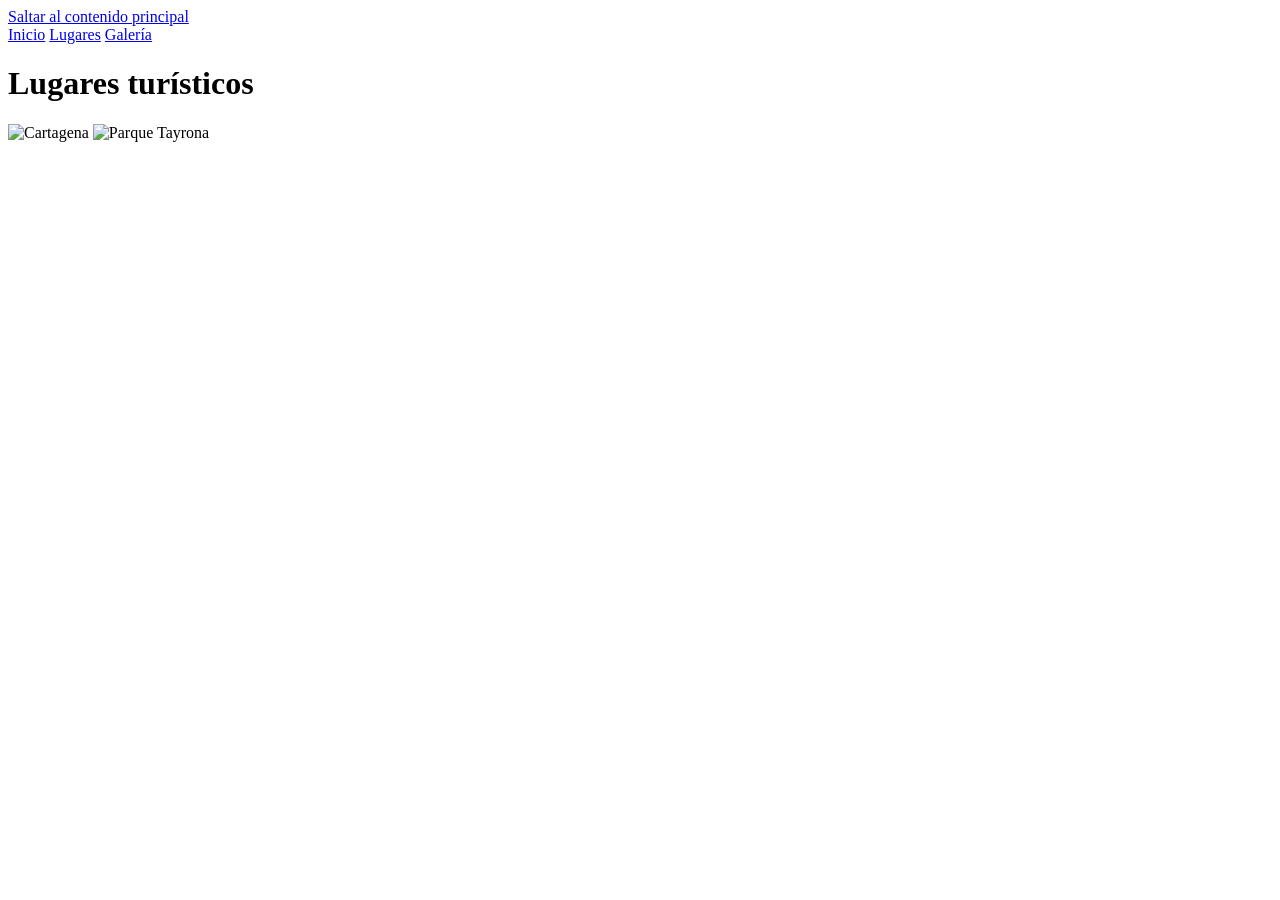
==== CSS-week1-HW1/lugares.html @ dcbd5c3c "g" ====
<!DOCTYPE html>
<html lang="es">
<head>
    <meta charset="UTF-8">
    <title>Lugares de Colombia</title>
    <link rel="stylesheet" href="styles.css">
</head>
<body>

<a class="saltar" href="#contenido">Saltar al contenido principal</a>

<nav>
    <a href="index.html">Inicio</a>
    <a href="lugares.html">Lugares</a>
    <a href="galeria.html">Galería</a>
</nav>

<main id="contenido">
    <h1>Lugares turísticos</h1>

    <div class="grid">
        <img src="https://as1.ftcdn.net/v2/jpg/05/34/69/38/1000_F_534693897_zt4IUM6jqU21XhONpLEaAp4oB4ncqjl2.jpg" alt="Cartagena">
        <img src="https://colombia.travel/sites/default/files/parque_nacional_tayrona1.jpg" alt="Parque Tayrona">
    </div>
</main>

</body>
</html>
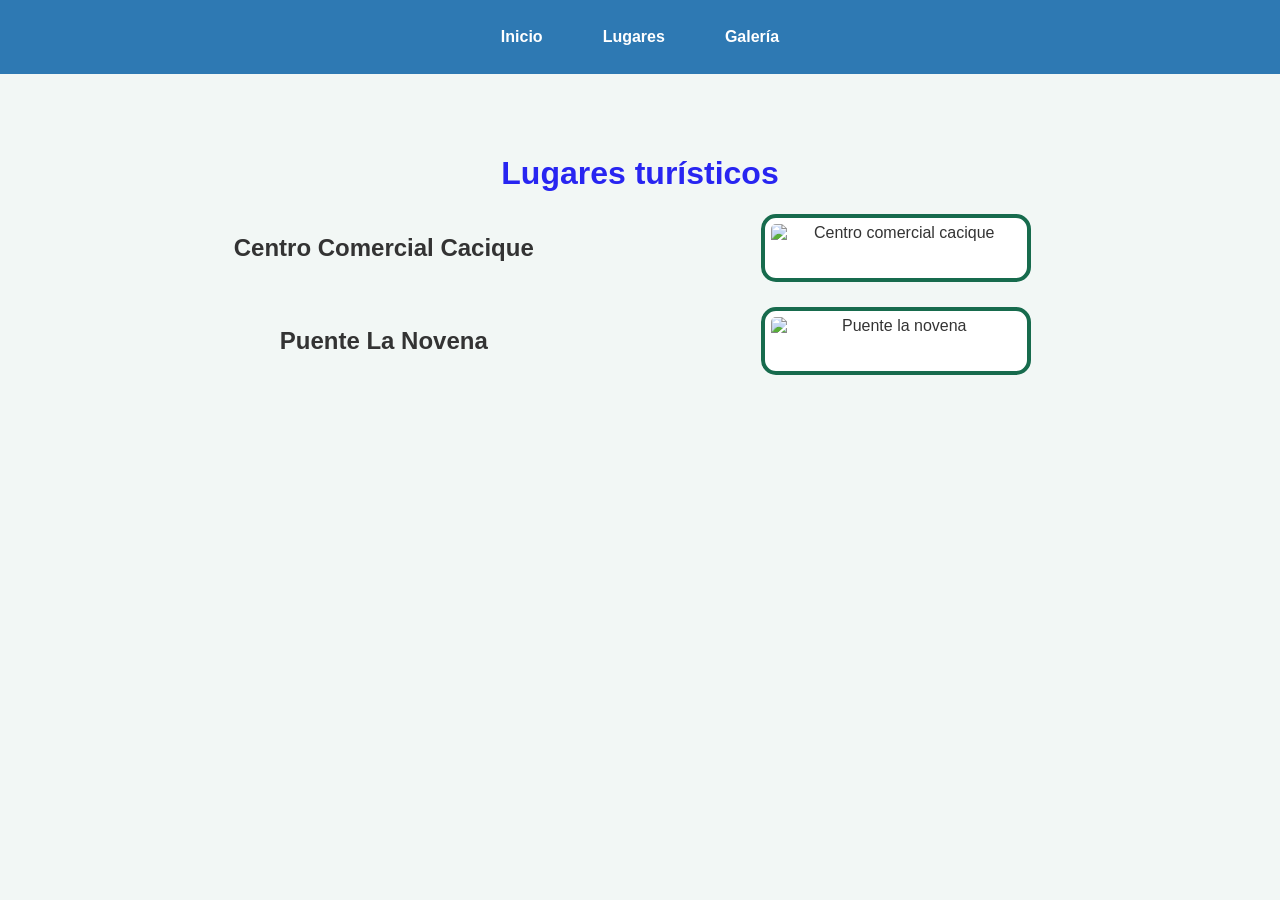
==== commit b6fb96e2: "g" ====
--- a/CSS-week1-HW1/lugares.html
+++ b/CSS-week1-HW1/lugares.html
@@ -19,8 +19,10 @@
     <h1>Lugares turísticos</h1>
 
     <div class="grid">
-        <img src="https://as1.ftcdn.net/v2/jpg/05/34/69/38/1000_F_534693897_zt4IUM6jqU21XhONpLEaAp4oB4ncqjl2.jpg" alt="Cartagena">
-        <img src="https://colombia.travel/sites/default/files/parque_nacional_tayrona1.jpg" alt="Parque Tayrona">
+         <h2>Centro Comercial Cacique</h2>
+        <img src="https://media-cdn.tripadvisor.com/media/photo-s/17/a0/5d/4a/the-best-shopping-mall.jpg" alt="Centro comercial cacique">
+        <h2>Puente La Novena</h2>
+        <img src="https://elturismoencolombia.com/wp-content/uploads/2018/04/Como-llegar-a-Bucaramanga-Santander-Colombia.jpg" alt="Puente la novena">
     </div>
 </main>
 
--- a/CSS-week1-HW1/styles.css
+++ b/CSS-week1-HW1/styles.css
@@ -0,0 +1,97 @@
+/* Estilo general */
+body {
+    margin: 0;
+    font-family: Arial, sans-serif;
+    background-color: #f2f7f5;
+    color: #333;
+}
+
+main {
+    max-width: 1000px;
+    margin: 40px auto;
+    padding: 20px;
+    text-align: center;
+}
+
+h1 {
+    color: #2825f1;
+}
+
+p {
+    font-size: 18px;
+}
+
+/* Barra de navegación */
+nav {
+    display: flex;
+    justify-content: center;
+    gap: 30px;
+    padding: 18px;
+    background-color: #2e79b3;
+}
+
+nav a {
+    color: white;
+    text-decoration: none;
+    font-weight: bold;
+    padding: 10px 15px;
+    border-radius: 8px;
+    transition: 0.3s;
+}
+
+nav a:hover {
+    background-color: #f2c94c;
+    color: #333;
+    transform: scale(1.1);
+}
+
+/* Saltar al contenido */
+.saltar {
+    position: absolute;
+    left: -1000px;
+}
+
+.saltar:focus {
+    left: 10px;
+    top: 10px;
+    background-color: white;
+    color: #176b4d;
+    padding: 10px;
+}
+
+/* Imágenes */
+img {
+    width: 250px;
+    border: 4px solid #176b4d;
+    padding: 6px;
+    border-radius: 15px;
+    background-color: white;
+    transition: 0.3s;
+}
+
+img:hover {
+    transform: scale(1.05);
+    box-shadow: 0 5px 15px #999;
+}
+
+/* Grid */
+.grid,
+.galeria {
+    display: grid;
+    grid-template-columns: repeat(2, 1fr);
+    gap: 25px;
+    justify-items: center;
+}
+
+/* nth-child */
+.galeria img:nth-child(2) {
+    border-radius: 30px;
+}
+
+.galeria img:nth-child(3) {
+    border-radius: 5px;
+}
+
+.galeria img:nth-child(4) {
+    border-radius: 40px;
+}
